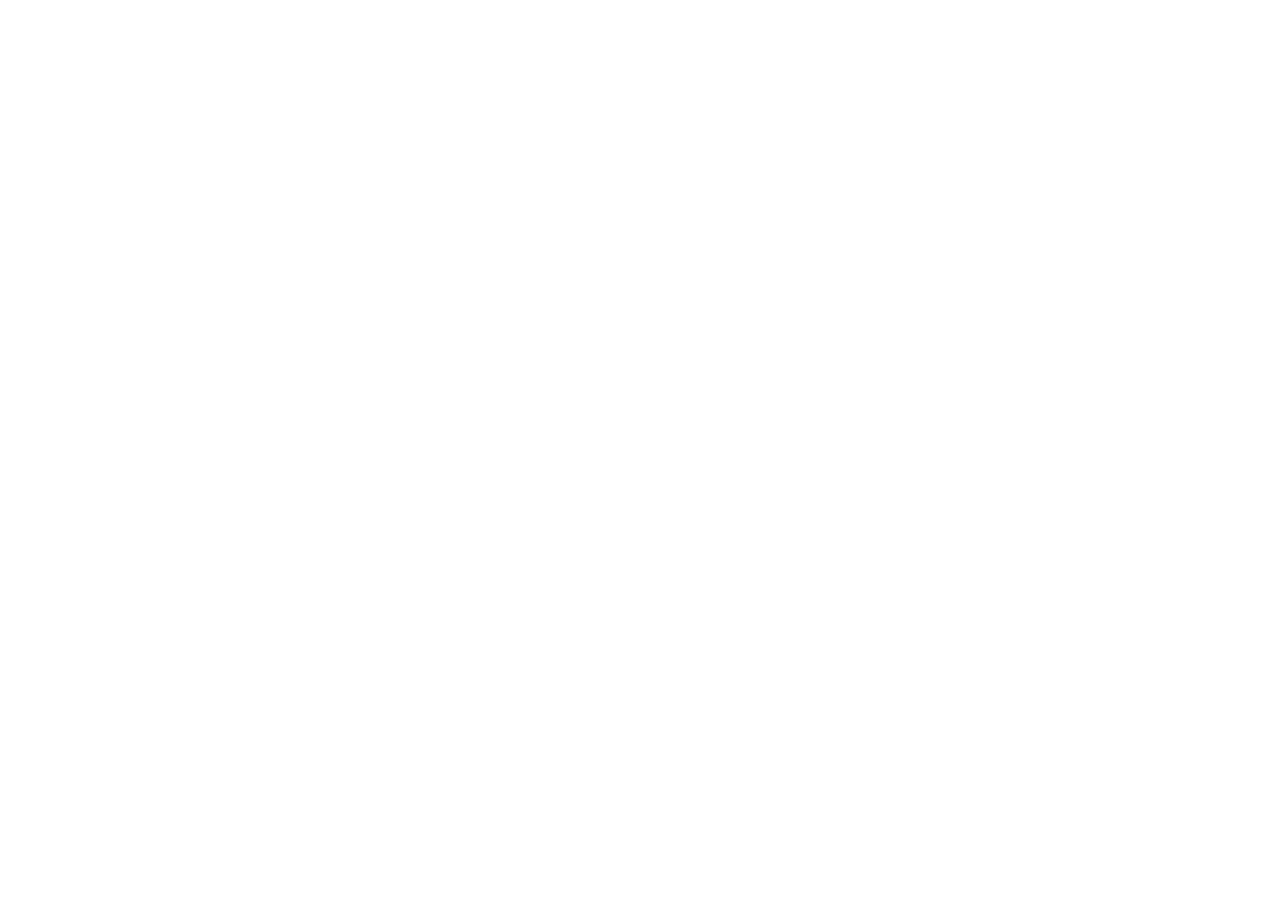
==== QA/template/index.html @ c2a0471c "qa application" ====
<!DOCTYPE html>
<html lang="en">
<head>
    <meta charset="UTF-8">
    <meta name="viewport" content="width=device-width, initial-scale=1.0">
    <title>Document</title>
</head>
<body>
    
</body>
</html>
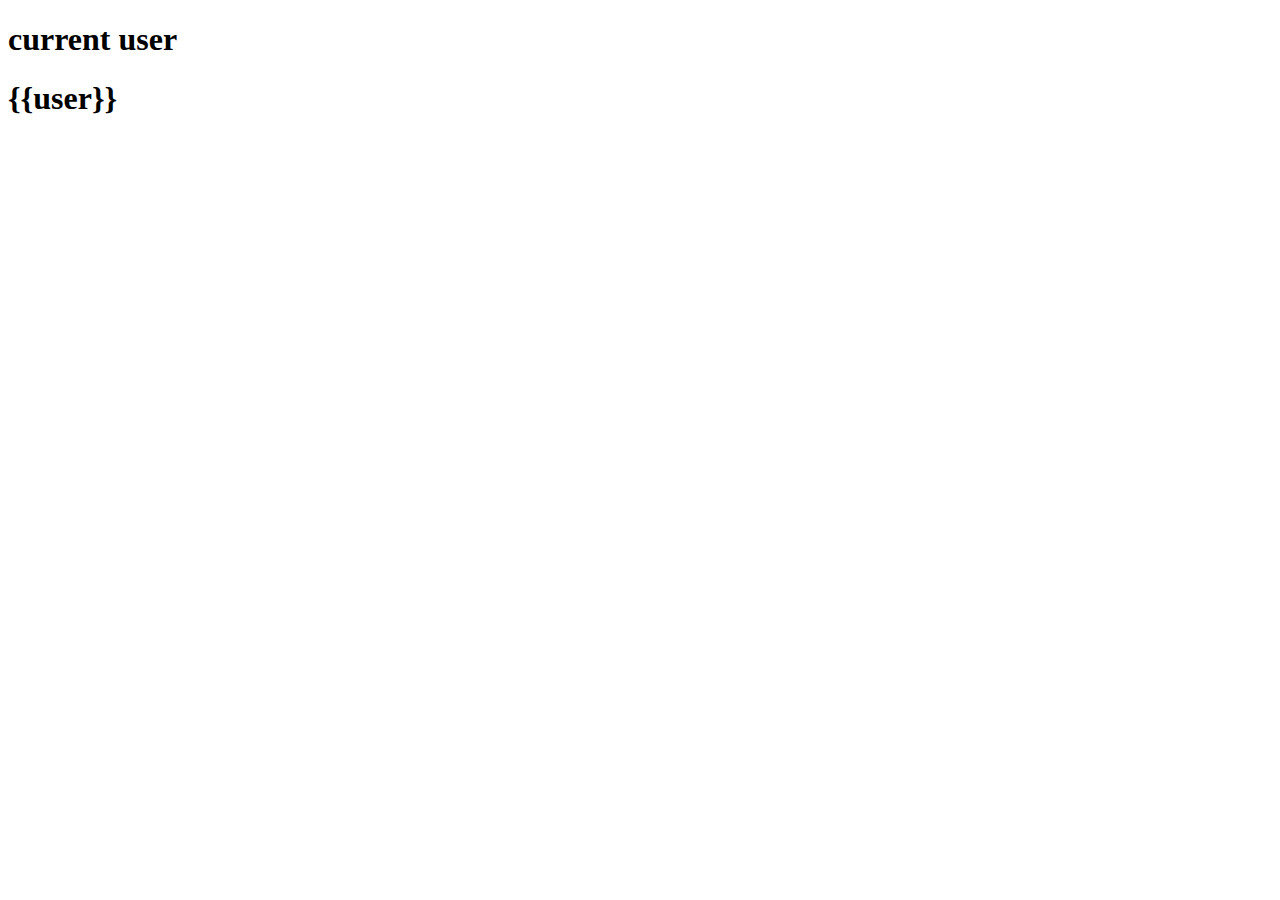
==== commit ff1c5e4a: "10-01-2025 final" ====
--- a/QA/template/index.html
+++ b/QA/template/index.html
@@ -3,9 +3,10 @@
 <head>
     <meta charset="UTF-8">
     <meta name="viewport" content="width=device-width, initial-scale=1.0">
-    <title>Document</title>
+    <title>Home</title>
 </head>
 <body>
-    
+    <h1> current user </h1>
+    <h1>{{user}}</h1>
 </body>
 </html>